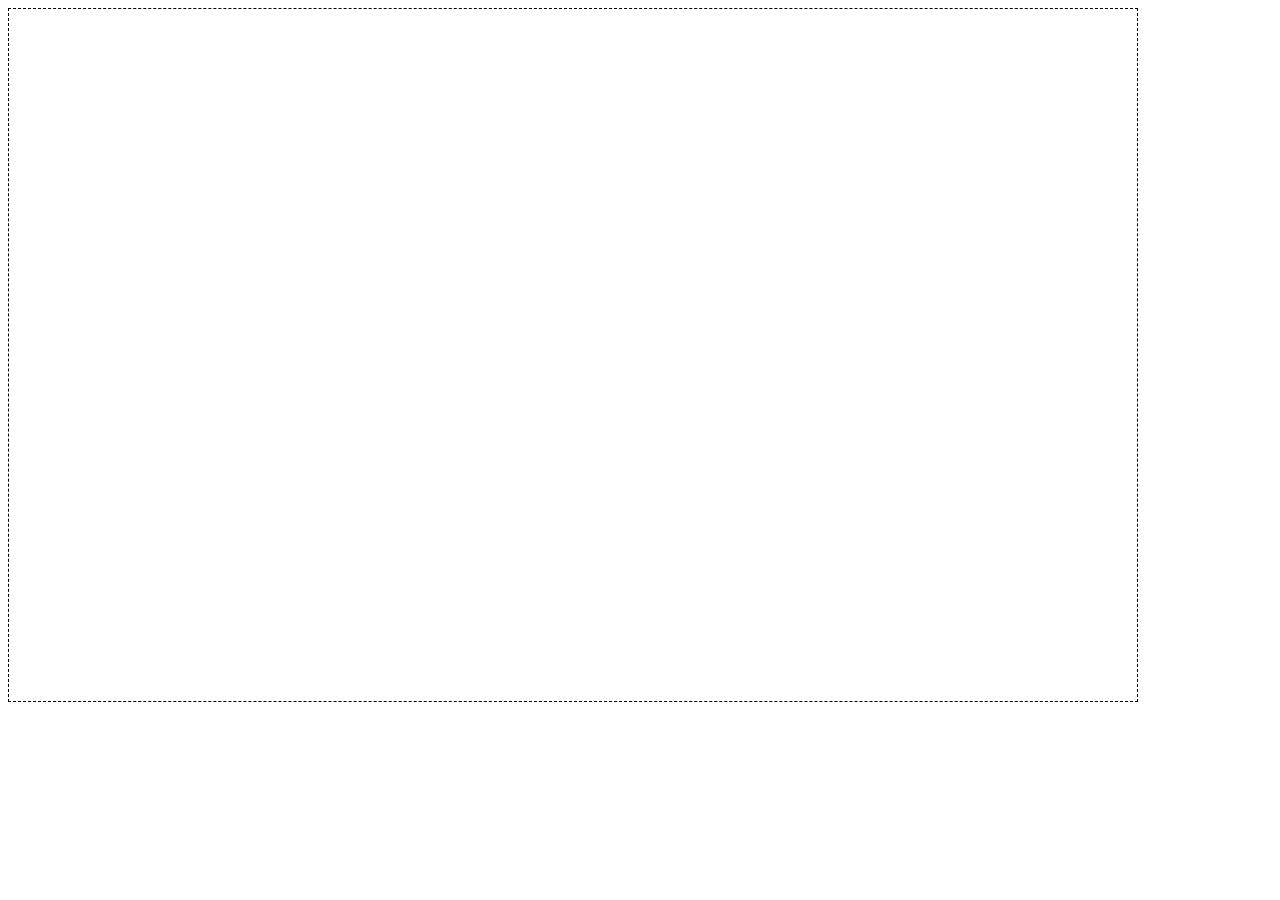
==== COMP2068-SlotMachineDemo/index.html @ de4d67e3 "create basic" ====
﻿<!DOCTYPE html>
<html lang="en">
<head>
    <meta charset="utf-8" />
    <meta name="viewport" content="width=device-width, initial-scale=1.0" />
    <title>Slot Machine - Jihee Seo 300768856</title>
    <!-- CSS Section -->
    <link href="css/game.css" rel="stylesheet" />
</head>
<body onload="init();">
    <!-- Canvas where the Game will Happen-->
    <canvas id="canvas" width="1128" height="692"></canvas>

    <!-- JavaScript fdfdsfdfs -->
    <script src="Scripts/lib/easeljs-0.8.0.min.js"></script>
    <script src="Scripts/lib/tweenjs-0.6.0.min.js"></script>
    <script src="Scripts/lib/soundjs-0.6.0.min.js"></script>
    <script src="Scripts/lib/preloadjs-0.6.0.min.js"></script>

    <!-- GAME SCRIPTS -->
    <script src="Scripts/objects/Button.js"></script>
    <script src="Scripts/game.js"></script>
</body>
</html>
---- COMP2068-SlotMachineDemo/css/game.css ----
﻿#canvas{
    border: dashed 1px black;
}
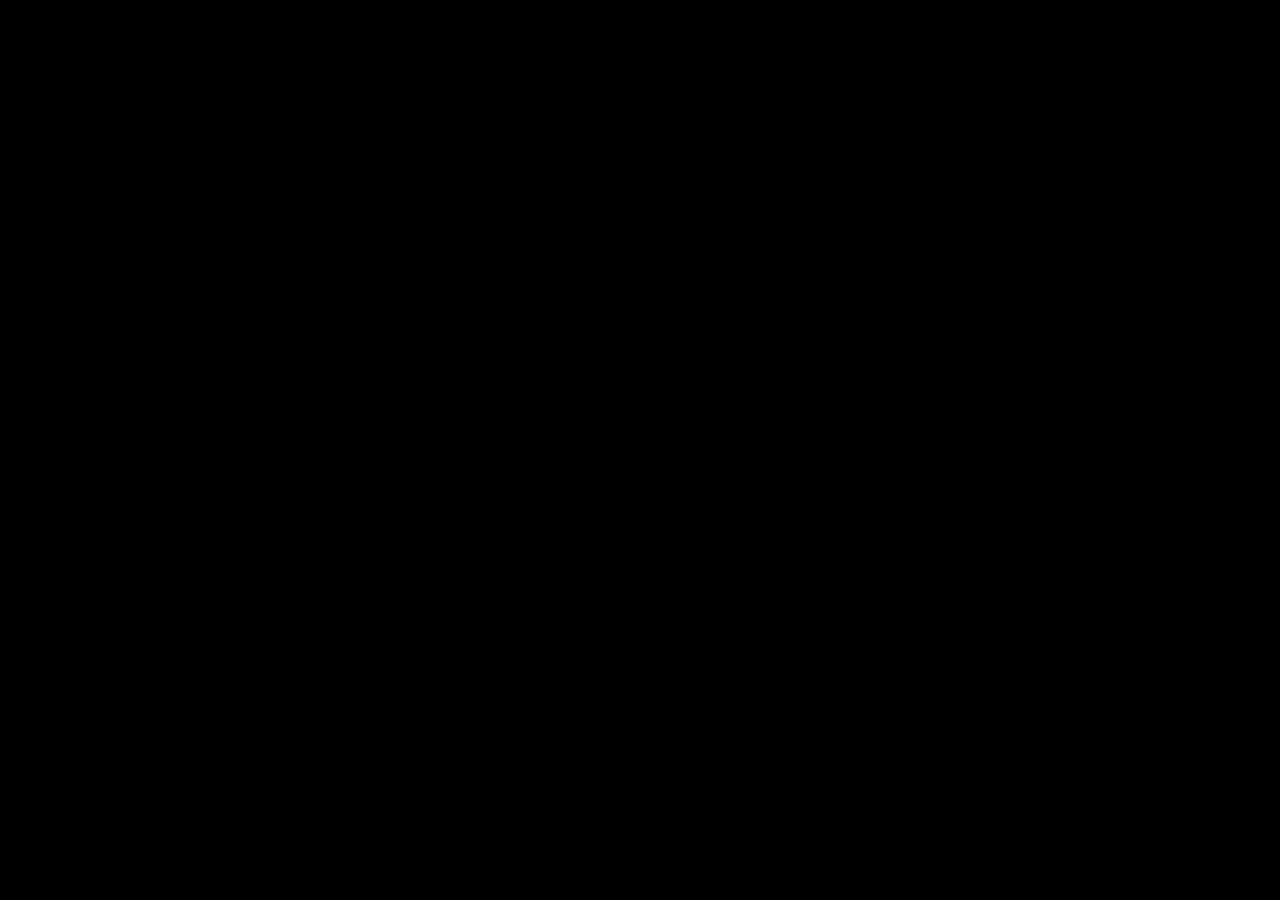
==== commit ab21a546: "Default setting" ====
--- a/COMP2068-SlotMachineDemo/index.html
+++ b/COMP2068-SlotMachineDemo/index.html
@@ -8,14 +8,15 @@
     <link href="css/game.css" rel="stylesheet" />
 </head>
 <body onload="init();">
-    <!-- Canvas where the Game will Happen-->
-    <canvas id="canvas" width="1128" height="692"></canvas>
 
-    <!-- JavaScript fdfdsfdfs -->
+    <!-- JavaScript -->
     <script src="Scripts/lib/easeljs-0.8.0.min.js"></script>
     <script src="Scripts/lib/tweenjs-0.6.0.min.js"></script>
     <script src="Scripts/lib/soundjs-0.6.0.min.js"></script>
     <script src="Scripts/lib/preloadjs-0.6.0.min.js"></script>
+
+    <!-- Canvas where the Game will Happen-->
+    <canvas id="canvas" width="1128" height="692"></canvas>
 
     <!-- GAME SCRIPTS -->
     <script src="Scripts/objects/Button.js"></script>
--- a/COMP2068-SlotMachineDemo/css/game.css
+++ b/COMP2068-SlotMachineDemo/css/game.css
@@ -1,3 +1,7 @@
-﻿#canvas{
+﻿body{
+    background-color:black;
+}
+
+#canvas{
     border: dashed 1px black;
 }